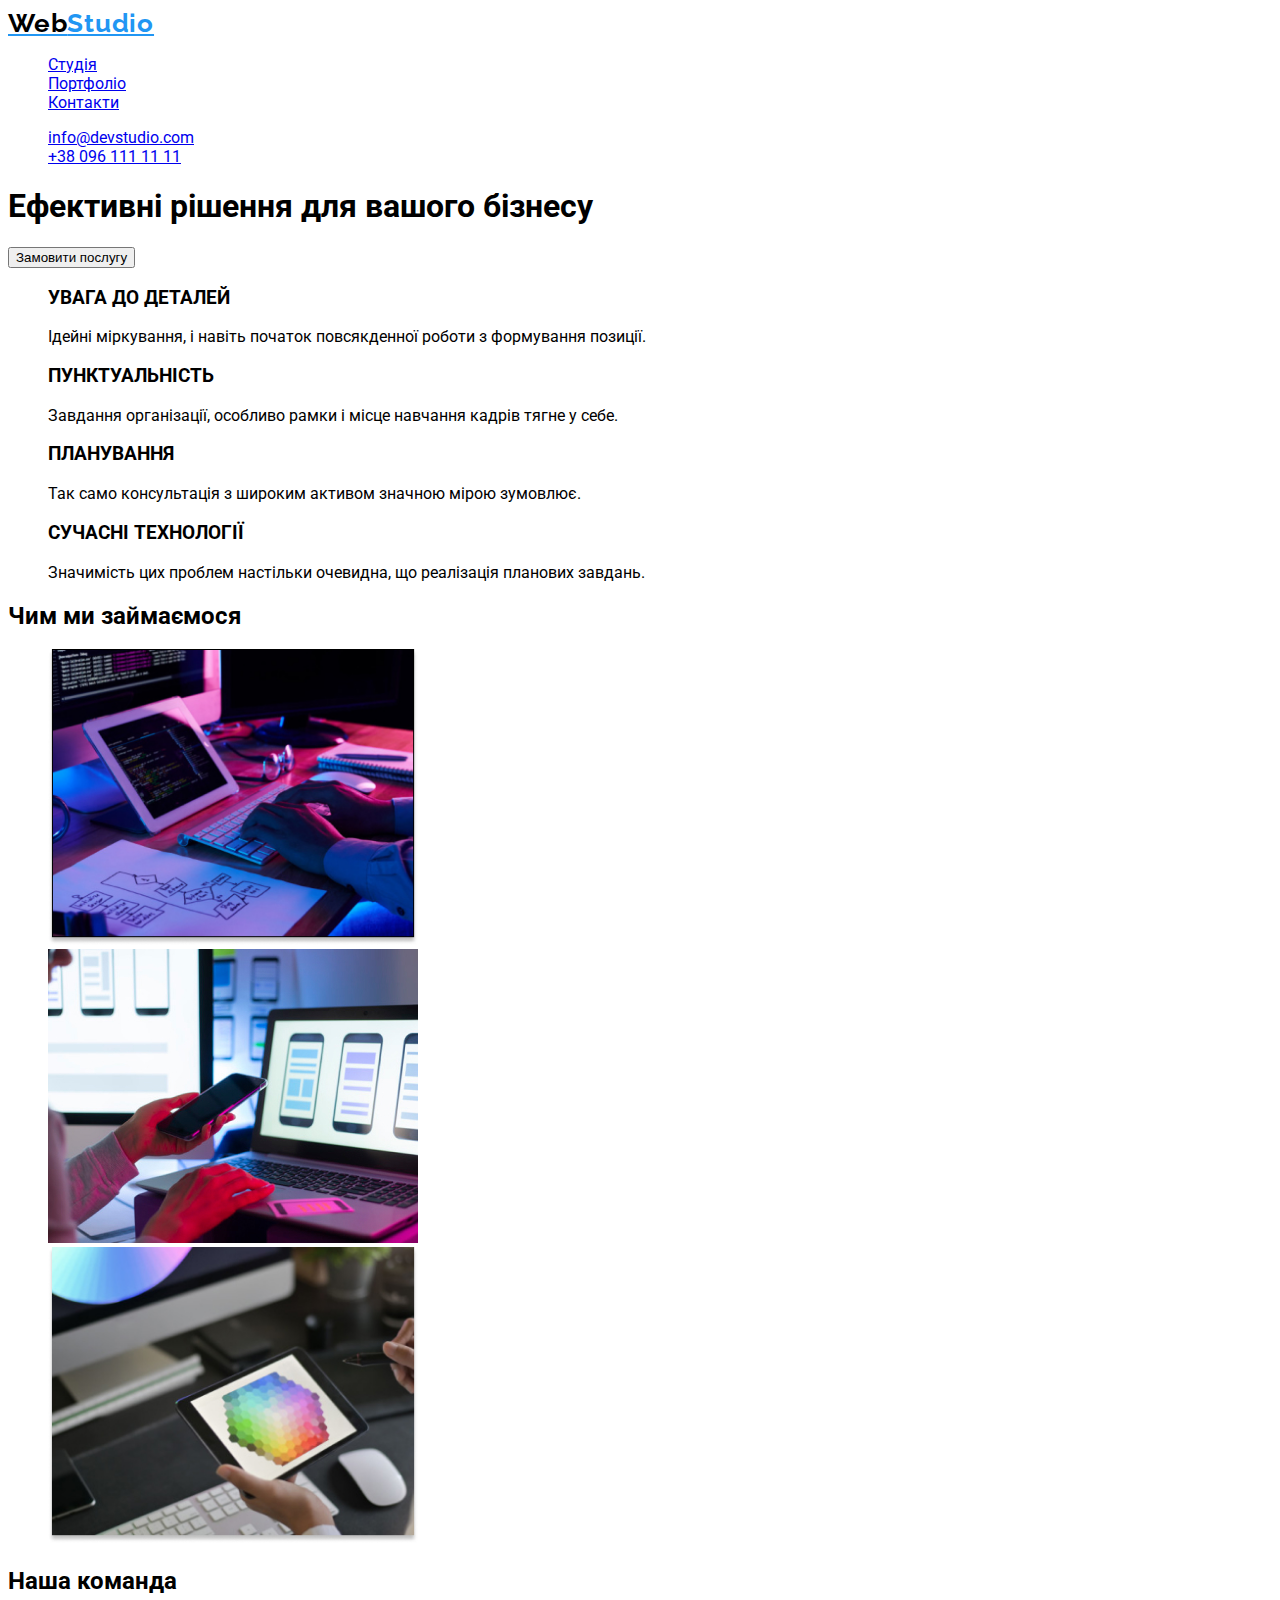
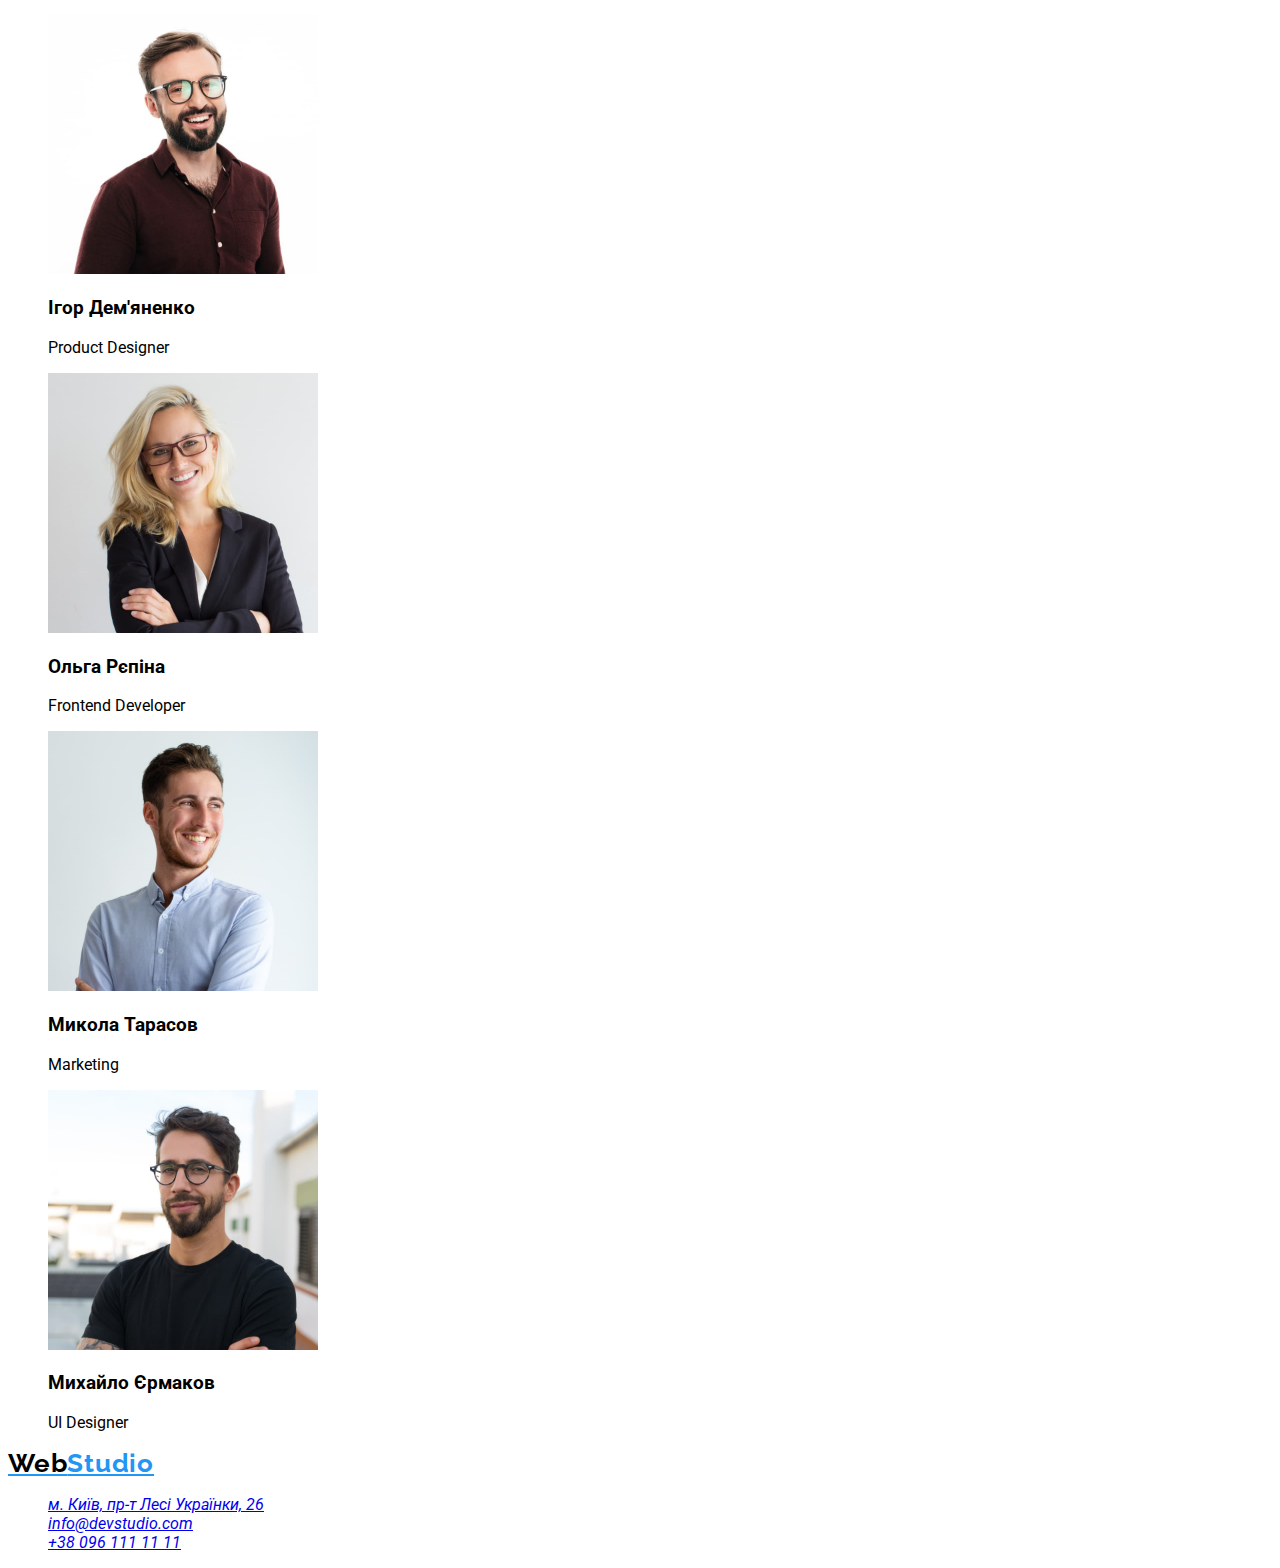
==== index.html @ 009ebc24 "oleg85rom/goit-markup-hw-02" ====
<!DOCTYPE html>
<html lang="en">
<head>
    <meta charset="UTF-8">
    <meta http-equiv="X-UA-Compatible" content="IE=edge">
    <meta name="viewport" content="width=device-width, initial-scale=1.0">
    <link rel="preconnect" href="https://fonts.googleapis.com">
    <link rel="preconnect" href="https://fonts.gstatic.com" crossorigin>
    <link href="https://fonts.googleapis.com/css2?family=Raleway:wght@700&family=Roboto:wght@400;500;700;900&display=swap"
     rel="stylesheet"> 
	 <link rel="stylesheet" href="./css/normalize.css">
    <link rel="stylesheet" href="./css/style.css">
    
    <title>WebStudio</title>
</head>
<body>
    <!-- Шапка сайта -->
    <header class="page-header"> 
         <nav>
            <a href="./index.html" class="logo" ><span class="logo-style">Web</span>Studio</a>
        <ul>
            <li><a href="./index.html" class="link"> Студія</a></li>
            <li><a href="./portfolio.html"class="link">Портфоліо</a></li>
            <li><a href="./" class="link"> Контакти</a></li>
        </ul>
    </nav>
    <ul >
      <li> <a href="mailto:info@devstudio.com">info@devstudio.com</a>
    </li> 
       <li> <a href="tel:+380961111111">+38 096 111 11 11</a>
    </li>
    </ul>
    </header>
    <!-- Герой -->
    <main>
        <section class="hero" >
            <h1 class="hero-title">Ефективні рішення для вашого бізнесу</h1>
            <button href="" type="button">Замовити послугу</button>
        </section>
        <!-- Переваги -->
        <section class="features">
            <h2 hidden>переваги</h2>
     <ul>
        <li>   
            <h3>УВАГА ДО ДЕТАЛЕЙ</h3>
            <p>Ідейні міркування, і навіть початок повсякденної роботи з формування позиції.</p>
            </li>
        <li> 
            <h3>ПУНКТУАЛЬНІСТЬ</h3>
          <p>Завдання організації, особливо рамки і місце навчання кадрів тягне у себе.</p>
            </li>
        <li> 
            <h3>ПЛАНУВАННЯ</h3>
            <p>Так само консультація з широким активом значною мірою зумовлює.</p>
             </li>
        <li>
         <h3>СУЧАСНІ ТЕХНОЛОГІЇ</h3>
        <p>Значимість цих проблем настільки очевидна, що реалізація планових завдань.</p>
            </li>
    </ul>
             </section>
    <section>
        <h2>Чим ми займаємося</h2>
<ul>
    <li>
        <img src="./images/box 1.jpg"
         alt="сфера_діяльності" 
         width="370" heigt="294">
    </li>
    <li>
        <img src="./images/box 2.jpg" 
        alt="сфера_діяльності"
        width="370"
         heigt="294">
    </li>
    <li>
        <img src="./images/box 3.jpg" 
        alt="сфера_діяльності"
        width="370" 
        heigt="294">
    </li>
</ul>
            </section>
    <section>
        <h2 >Наша команда</h2>
        <ul>
            <li>
                <img src="./images/img(4).jpg" 
                alt="команда"
                width="270" 
                heigt="260">
                <h3>Ігор Дем'яненко</h3>
                <p>Product Designer</p>
        </li>
            <li> 
                <img src="./images/img(1)(1).jpg" 
                alt="команда"
                width="270"
                heigt="260">
                <h3>Ольга Рєпіна</h3>
                <p>Frontend Developer</p>
        </li>
            <li>
                <img src="./images/img(2)(1).jpg"
                 alt="команда"
                 width="270"
                 heigt="260" >
                 <h3>Микола Тарасов</h3>
                 <p>Marketing</p>
        </li>
            <li>
                <img src="./images/img(3)(1).jpg"
                 alt="команда"
                 width="270" 
                 heigt="260">
                 <h3>Михайло Єрмаков</h3>
                 <p>UI Designer</p>
        </li>
        </ul>
    </section>
    </main>
    <footer class="page-footer">
        <a href="./index.html" class="logo primary link" aria-current="true"><span class="logo-style">Web</span>Studio</a>
        <address>
            <ul>
           <li>
                <a href="https://goo.gl/maps/aBXnQsRiagTf6Zbh8" 
                target="blank"
                rel="nooperer noreferrer nofolow " >
                м. Київ, пр-т Лесі Українки, 26</a>
                </li>
            <li>
                <a href="mailto:info@devstudio.com">info@devstudio.com</a>
              </li>
            <li>
                <a href="tel:+380961111111">+38 096 111 11 11</a>
             </li>
            </ul>
        </address>
    </footer>
</body>
</html>
---- css/style.css ----
/* General styles */
    body {
    font-family: 'Roboto', sans-serif;
   
    }
    ul{
    list-style: none;
    }
    .link {
    
    }
    .page{

    }
    .page-header{

    }
    /* Logo  */
    .logo{
        font-family: 'Raleway';
        font-style: normal;
        font-weight: 700;
        font-size: 26px;
        line-height: 31px;
        letter-spacing: 0.03em;
        color: #2196F3;
        }
        .logo-style{
            color: #000000;
    }
    .logo-futer{
 
    }
    /* Website nav */
    .nav {
        position: absolute;
        width: 281px;
        height: 16px;
        left: 453px;
        top: 32px;
    }
    .nav .link:hover,
    .nav .link:focus {
      
    }
    .contacts-nav .link{    
    color: 
    /* hero section */
    .hero{

    }
    .hero-title {
    
    }
    /* Button */
    .button {
    font-size: 16px;
    text-decoration: none;
    }
    .button.primary {
   
    }
    .button.secondary {
   
    }
    .button.secondary:hover,
    .button.secondary:focus {
    
    }
    /* Uppercase titles */
    .uptitle {
    font-size: inherit;
    font-weight: 700;
    text-transform: uppercase;
    }
    /* features */
    .uptitle.features-title {
     
    }
    .features-text {
    line-height: 1.71;
    
    }
    /* General section title*/
    .section-title {
    font-weight: 700;
    font-size: 36px;
    line-height: 1.17;
    text-align: center;
   
    }
    /* Work section */
    .uptitle.work-title {
    
    }
    /* Team section */
    .team {
    font-size: 16px;
    line-height: 1.19;
    }
    .team .team-members-name {
    font-size: inherit;
    font-weight: 500;
    
    }
    .team .team-members-position {
    
    }
    /* Clients section */
   
    
    /* address */
    .address .link{
    font-style: normal;
    line-height: 1.71;
   
    }
    .address .link.address-location {
    
    }
    /* Subscription */
    .uptitle.signup-title {
    
    }
    .site-devs {
    
   
    }
    /* Portfolio page */
    .site-nav .link.current {
       
    }
    .portfolio-sample {
        font-family: 'Roboto';
        font-style: normal;
        font-weight: 700;
        font-size: 18px;
        line-height: 36px;
        letter-spacing: 0.06em;
        color: #212121;
    }
    .portfolio-info {
        font-family: 'Roboto';
        font-style: normal;
        font-weight: 400;
        font-size: 16px;
        line-height: 30px;
        letter-spacing: 0.03em;
        color: #757575;;
    }
     /* Footer */
     .page-footer {
        background: #2F303A
    }
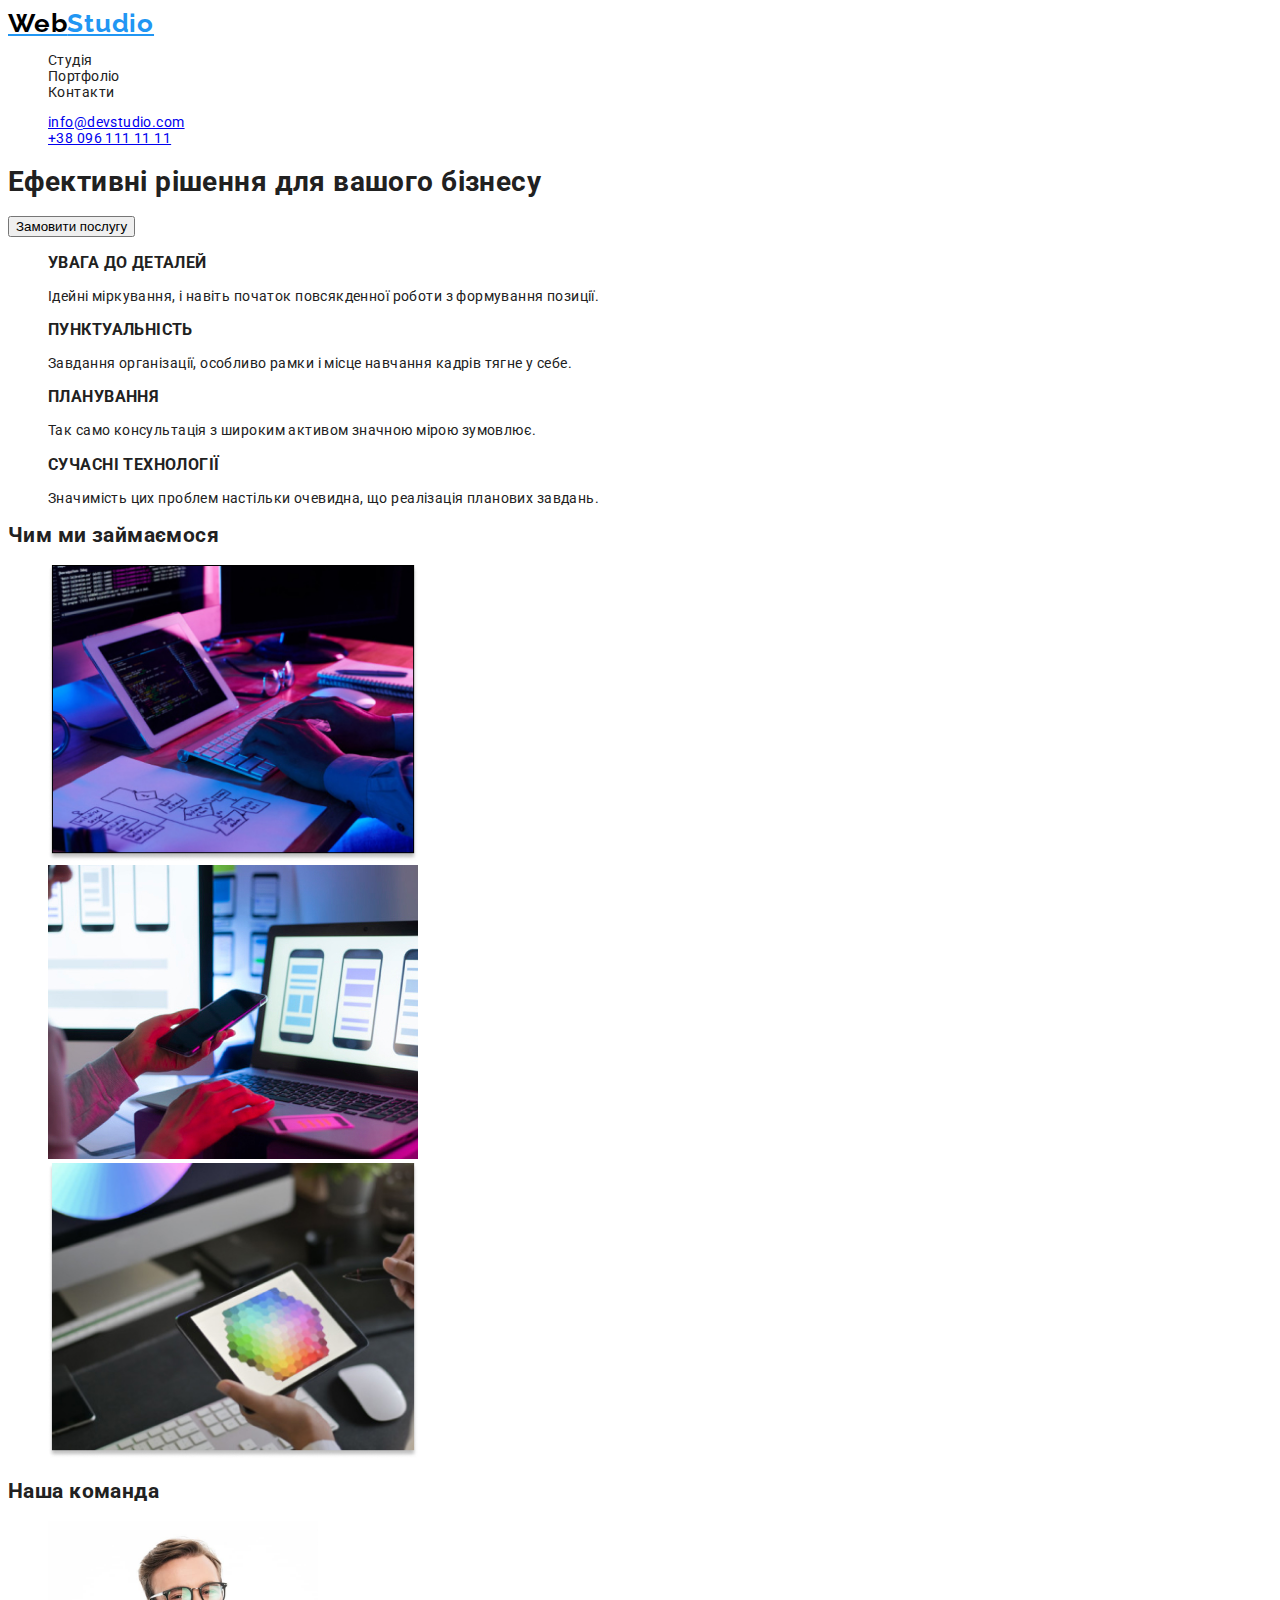
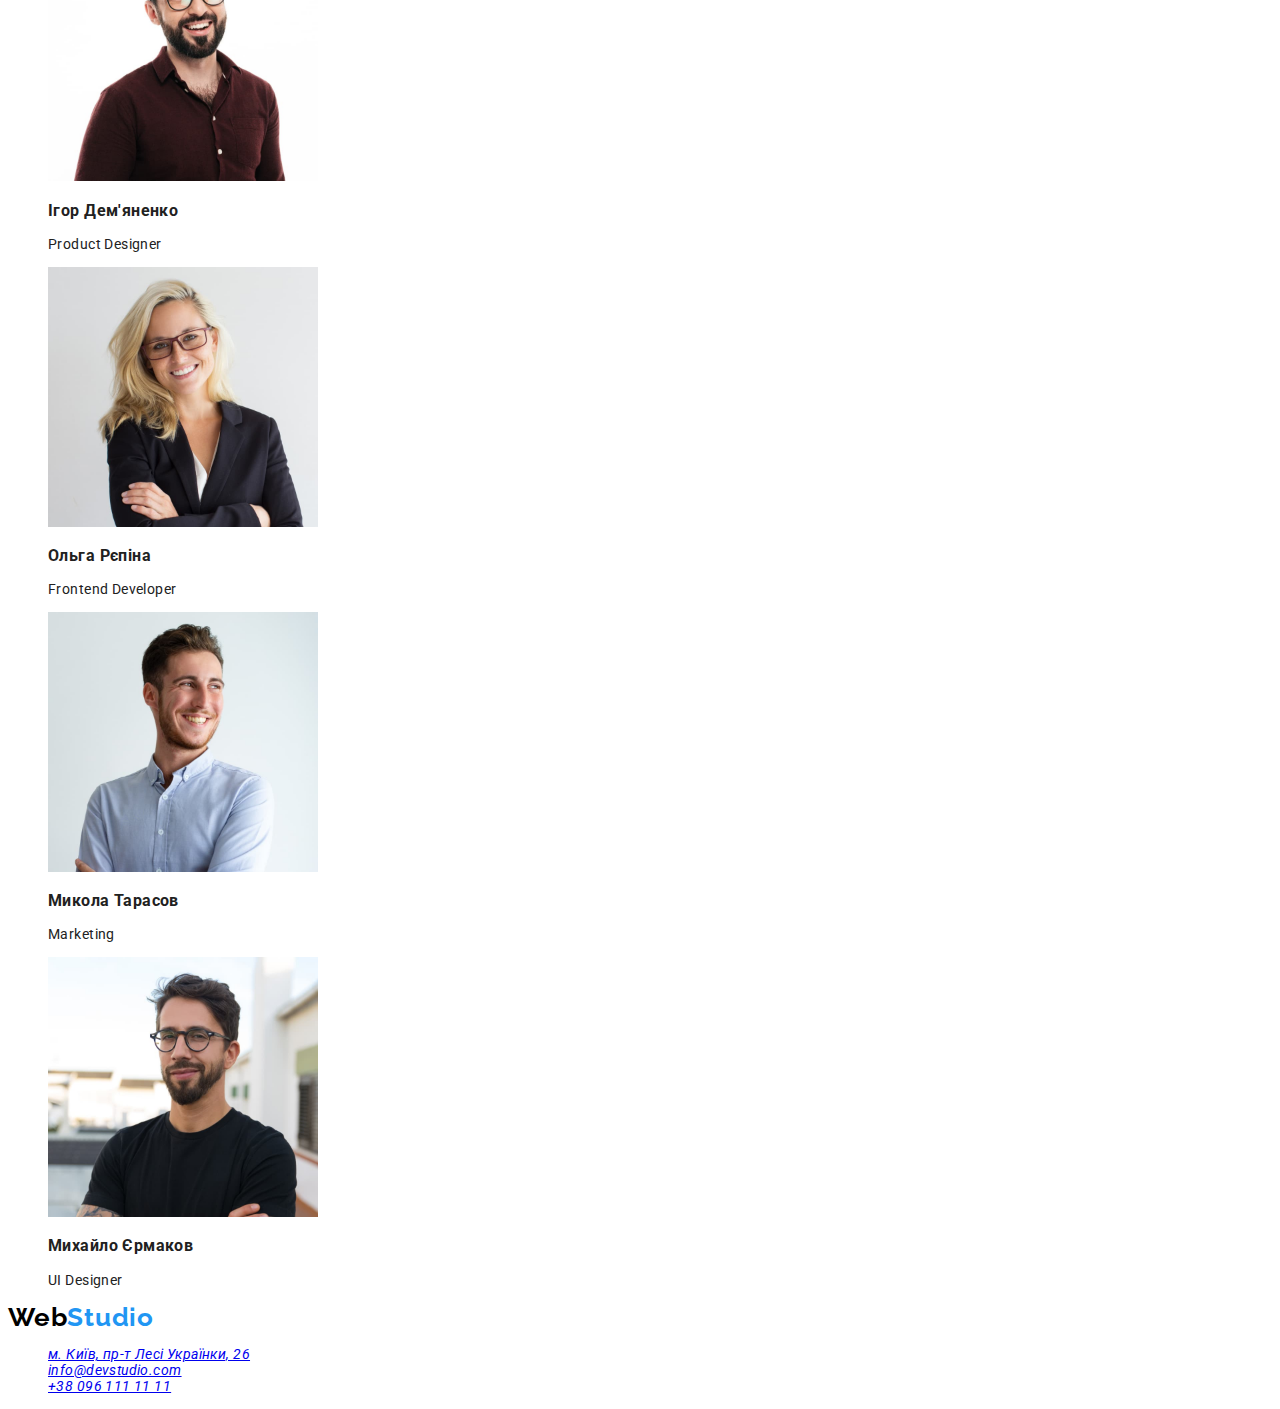
==== commit b97fd1e5: "портфолио" ====
--- a/index.html
+++ b/index.html
@@ -23,13 +23,13 @@
             <li><a href="./portfolio.html"class="link">Портфоліо</a></li>
             <li><a href="./" class="link"> Контакти</a></li>
         </ul>
-    </nav>
-    <ul >
-      <li> <a href="mailto:info@devstudio.com">info@devstudio.com</a>
-    </li> 
-       <li> <a href="tel:+380961111111">+38 096 111 11 11</a>
-    </li>
-    </ul>
+         </nav>
+        <ul >
+            <li> <a href="mailto:info@devstudio.com">info@devstudio.com</a>
+            </li> 
+            <li> <a href="tel:+380961111111">+38 096 111 11 11</a>
+            </li>
+        </ul>
     </header>
     <!-- Герой -->
     <main>
@@ -47,21 +47,21 @@
             </li>
         <li> 
             <h3>ПУНКТУАЛЬНІСТЬ</h3>
-          <p>Завдання організації, особливо рамки і місце навчання кадрів тягне у себе.</p>
+            <p>Завдання організації, особливо рамки і місце навчання кадрів тягне у себе.</p>
             </li>
         <li> 
             <h3>ПЛАНУВАННЯ</h3>
             <p>Так само консультація з широким активом значною мірою зумовлює.</p>
              </li>
         <li>
-         <h3>СУЧАСНІ ТЕХНОЛОГІЇ</h3>
-        <p>Значимість цих проблем настільки очевидна, що реалізація планових завдань.</p>
+            <h3>СУЧАСНІ ТЕХНОЛОГІЇ</h3>
+            <p>Значимість цих проблем настільки очевидна, що реалізація планових завдань.</p>
             </li>
-    </ul>
-             </section>
-    <section>
+        </ul>
+        </section>
+     <section>
         <h2>Чим ми займаємося</h2>
-<ul>
+        <ul>
     <li>
         <img src="./images/box 1.jpg"
          alt="сфера_діяльності" 
@@ -79,7 +79,7 @@
         width="370" 
         heigt="294">
     </li>
-</ul>
+        </ul>
             </section>
     <section>
         <h2 >Наша команда</h2>
--- a/css/style.css
+++ b/css/style.css
@@ -1,21 +1,35 @@
-
-    /* General styles */
+:root {
+    --primary-text-color: #212121;
+    --secondary-text-color: #757575;
+    --accent-color: #2196F3;
+    --primary-white-color: #ffffff;
+    --footer-text-color: rgba(255, 255, 255, 0.6);
+    --site-devs-text-color: rgba(255, 255, 255, 0.4);
+    --secondary-bg-color: #F5F4FA;
+    --work-title-bg: rgba(47, 48, 58, 0.8);
+    --footer-bg-color: #2F303A;
+    --clients-logos-bg: #AFB1B8;
+    --ftr-social-logos-bg: rgba(255, 255, 255, 0.1);
+    }
+  
+  /* General styles */
     body {
     font-family: 'Roboto', sans-serif;
-   
+    font-weight: 400;
+    font-size: 14px;
+    letter-spacing: 0.03em;
+    line-height: 1.14;
+    color: var(--primary-text-color);
+    background-color: var(--primary-white-color);
     }
     ul{
     list-style: none;
     }
     .link {
+        text-decoration: none;
+        color: var(--primary-text-color);
+    }
     
-    }
-    .page{
-
-    }
-    .page-header{
-
-    }
     /* Logo  */
     .logo{
         font-family: 'Raleway';
@@ -28,11 +42,8 @@
         }
         .logo-style{
             color: #000000;
-    }
-    .logo-futer{
- 
-    }
-    /* Website nav */
+        }
+     /* Website nav */
     .nav {
         position: absolute;
         width: 281px;
@@ -42,114 +53,7 @@
     }
     .nav .link:hover,
     .nav .link:focus {
-      
+        color: var(--accent-color);
     }
-    .contacts-nav .link{    
-    color: 
-    /* hero section */
-    .hero{
+     
 
-    }
-    .hero-title {
-    
-    }
-    /* Button */
-    .button {
-    font-size: 16px;
-    text-decoration: none;
-    }
-    .button.primary {
-   
-    }
-    .button.secondary {
-   
-    }
-    .button.secondary:hover,
-    .button.secondary:focus {
-    
-    }
-    /* Uppercase titles */
-    .uptitle {
-    font-size: inherit;
-    font-weight: 700;
-    text-transform: uppercase;
-    }
-    /* features */
-    .uptitle.features-title {
-     
-    }
-    .features-text {
-    line-height: 1.71;
-    
-    }
-    /* General section title*/
-    .section-title {
-    font-weight: 700;
-    font-size: 36px;
-    line-height: 1.17;
-    text-align: center;
-   
-    }
-    /* Work section */
-    .uptitle.work-title {
-    
-    }
-    /* Team section */
-    .team {
-    font-size: 16px;
-    line-height: 1.19;
-    }
-    .team .team-members-name {
-    font-size: inherit;
-    font-weight: 500;
-    
-    }
-    .team .team-members-position {
-    
-    }
-    /* Clients section */
-   
-    
-    /* address */
-    .address .link{
-    font-style: normal;
-    line-height: 1.71;
-   
-    }
-    .address .link.address-location {
-    
-    }
-    /* Subscription */
-    .uptitle.signup-title {
-    
-    }
-    .site-devs {
-    
-   
-    }
-    /* Portfolio page */
-    .site-nav .link.current {
-       
-    }
-    .portfolio-sample {
-        font-family: 'Roboto';
-        font-style: normal;
-        font-weight: 700;
-        font-size: 18px;
-        line-height: 36px;
-        letter-spacing: 0.06em;
-        color: #212121;
-    }
-    .portfolio-info {
-        font-family: 'Roboto';
-        font-style: normal;
-        font-weight: 400;
-        font-size: 16px;
-        line-height: 30px;
-        letter-spacing: 0.03em;
-        color: #757575;;
-    }
-     /* Footer */
-     .page-footer {
-        background: #2F303A
-    }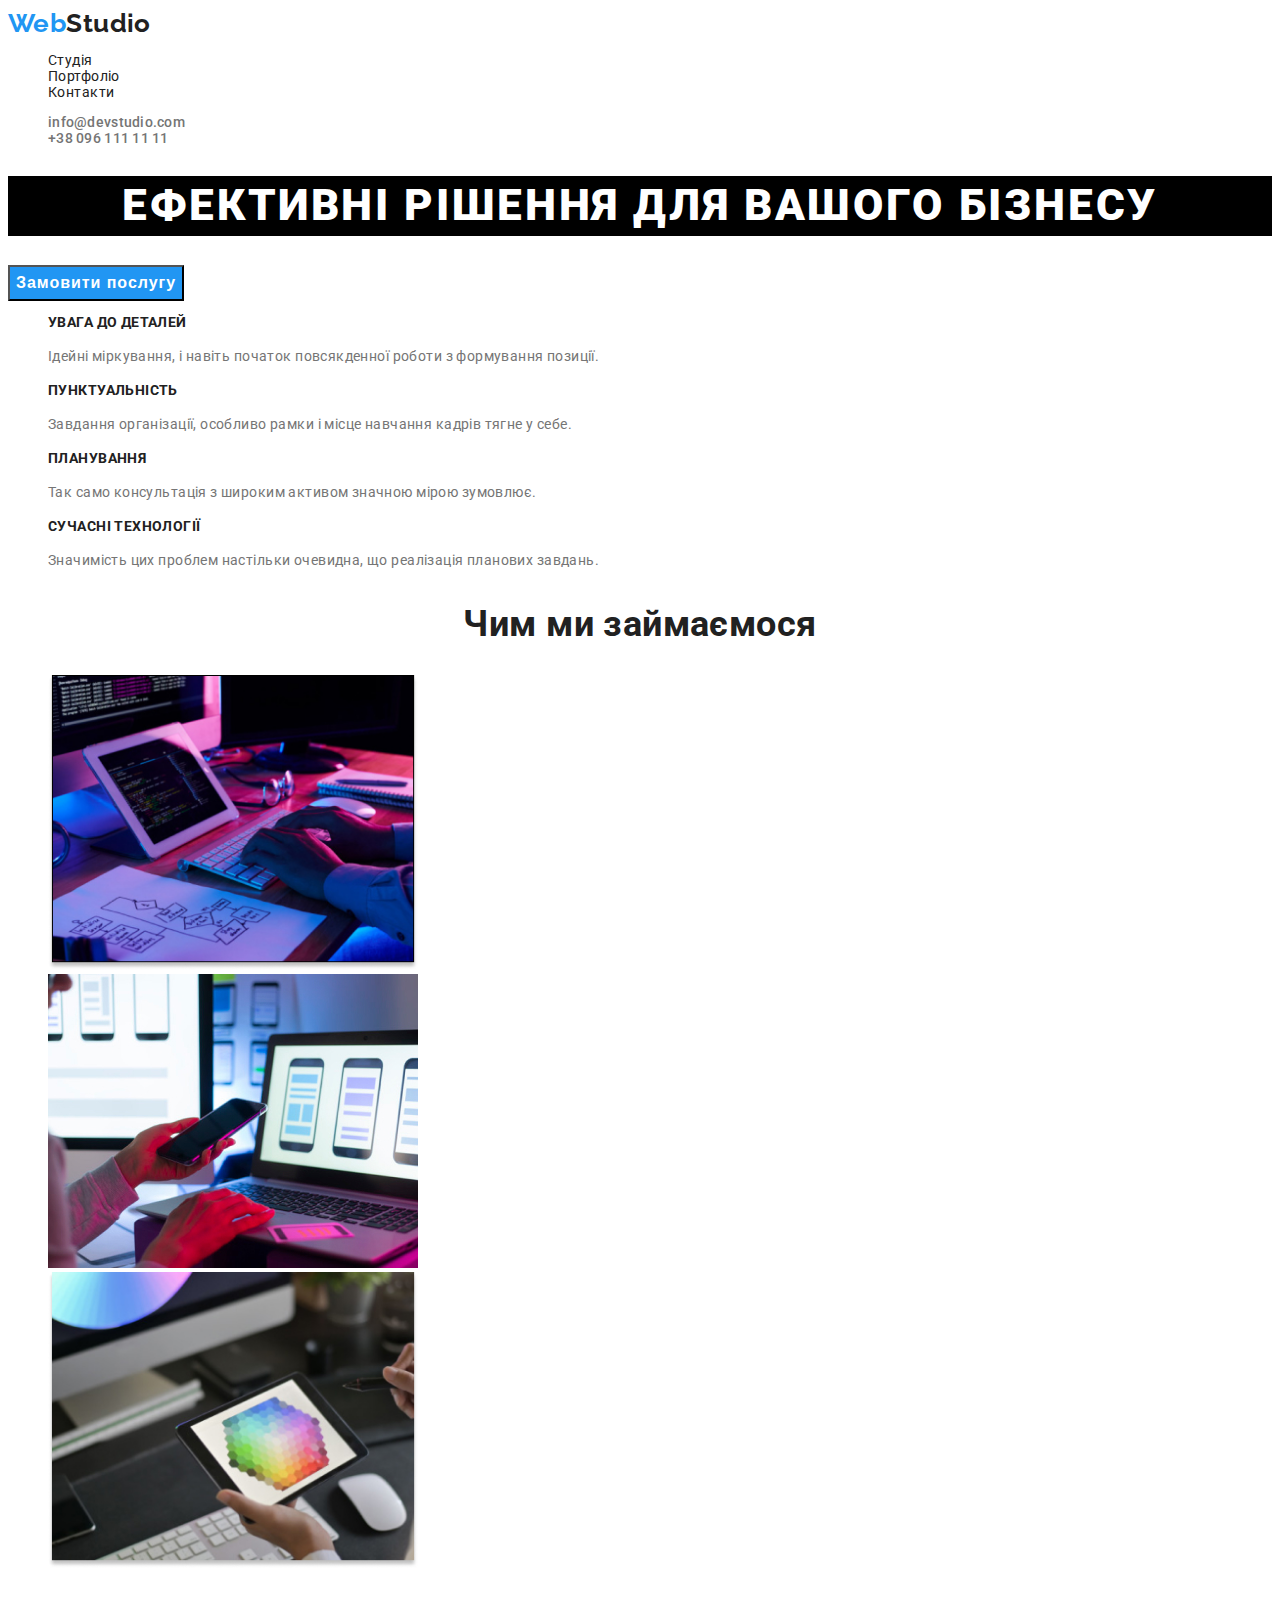
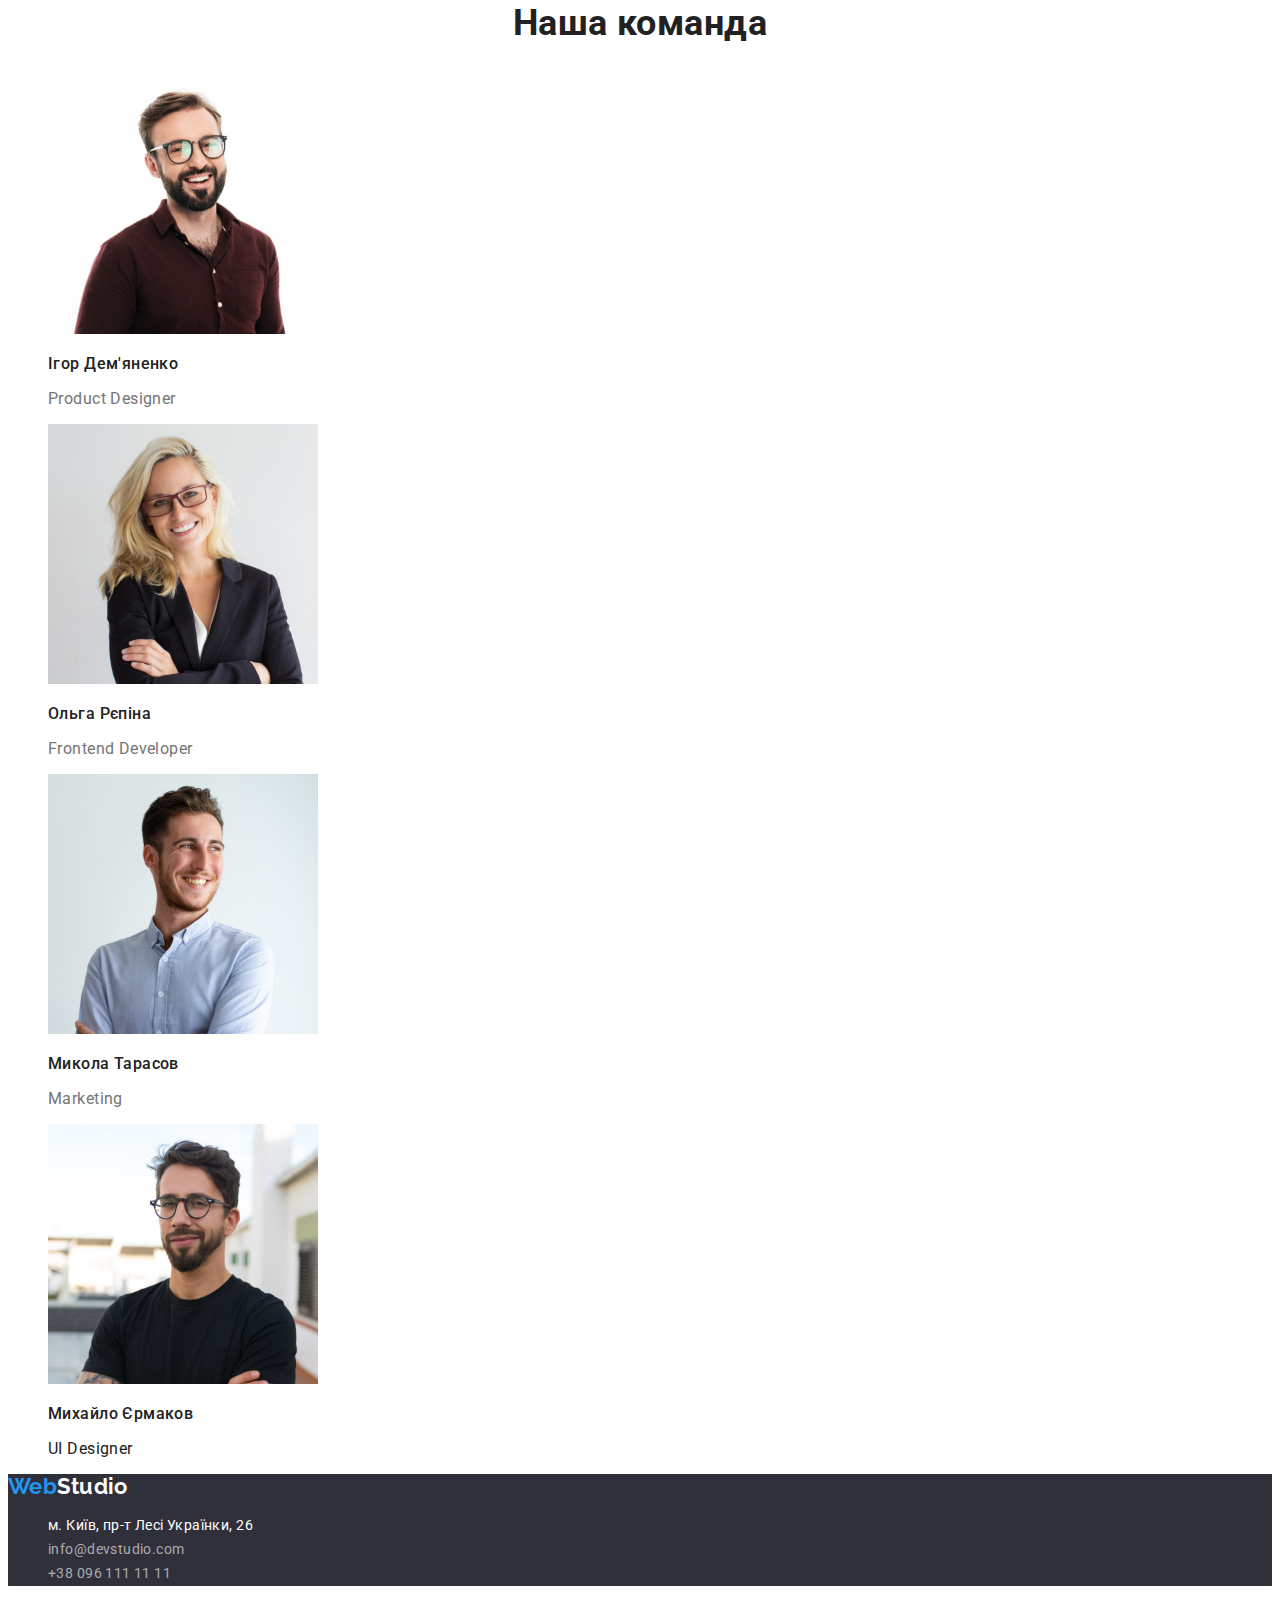
==== commit 71cb134f: "правки 2" ====
--- a/index.html
+++ b/index.html
@@ -17,17 +17,17 @@
     <!-- Шапка сайта -->
     <header class="page-header"> 
          <nav>
-            <a href="./index.html" class="logo" ><span class="logo-style">Web</span>Studio</a>
+            <a href="./index.html" class="logo primary link" ><span class="logo-style">Web</span>Studio</a>
         <ul>
-            <li><a href="./index.html" class="link"> Студія</a></li>
-            <li><a href="./portfolio.html"class="link">Портфоліо</a></li>
-            <li><a href="./" class="link"> Контакти</a></li>
+            <li><a href="./index.html" class="nav-link link"> Студія</a></li>
+            <li><a href="./portfolio.html"class="nav-link link">Портфоліо</a></li>
+            <li><a href="./" class="nav-link link"> Контакти</a></li>
         </ul>
          </nav>
-        <ul >
-            <li> <a href="mailto:info@devstudio.com">info@devstudio.com</a>
+        <ul class="nav contacts-nav" >
+            <li> <a href="mailto:info@devstudio.com"class="nav-link link">info@devstudio.com</a>
             </li> 
-            <li> <a href="tel:+380961111111">+38 096 111 11 11</a>
+            <li> <a href="tel:+380961111111"class="nav-link link">+38 096 111 11 11</a>
             </li>
         </ul>
     </header>
@@ -35,105 +35,108 @@
     <main>
         <section class="hero" >
             <h1 class="hero-title">Ефективні рішення для вашого бізнесу</h1>
-            <button href="" type="button">Замовити послугу</button>
+            <button href="" class="button primary" type="button">Замовити послугу</button>
         </section>
         <!-- Переваги -->
         <section class="features">
+            <!-- <h2>Наш подход</h2> -->
             <h2 hidden>переваги</h2>
      <ul>
         <li>   
-            <h3>УВАГА ДО ДЕТАЛЕЙ</h3>
-            <p>Ідейні міркування, і навіть початок повсякденної роботи з формування позиції.</p>
+            <h3 class="uptitle features-title">УВАГА ДО ДЕТАЛЕЙ</h3>
+            <p class="features-text">Ідейні міркування, і навіть початок повсякденної роботи з формування позиції.</p>
             </li>
         <li> 
-            <h3>ПУНКТУАЛЬНІСТЬ</h3>
-            <p>Завдання організації, особливо рамки і місце навчання кадрів тягне у себе.</p>
+            <h3 class="uptitle features-title" >ПУНКТУАЛЬНІСТЬ</h3>
+            <p class="features-text">Завдання організації, особливо рамки і місце навчання кадрів тягне у себе.</p>
             </li>
         <li> 
-            <h3>ПЛАНУВАННЯ</h3>
-            <p>Так само консультація з широким активом значною мірою зумовлює.</p>
+            <h3 class="uptitle features-title">ПЛАНУВАННЯ</h3>
+            <p  class="features-text">Так само консультація з широким активом значною мірою зумовлює.</p>
              </li>
         <li>
-            <h3>СУЧАСНІ ТЕХНОЛОГІЇ</h3>
-            <p>Значимість цих проблем настільки очевидна, що реалізація планових завдань.</p>
+            <h3 class="uptitle features-title">СУЧАСНІ ТЕХНОЛОГІЇ</h3>
+            <p  class="features-text">Значимість цих проблем настільки очевидна, що реалізація планових завдань.</p>
             </li>
         </ul>
         </section>
-     <section>
-        <h2>Чим ми займаємося</h2>
-        <ul>
-    <li>
-        <img src="./images/box 1.jpg"
-         alt="сфера_діяльності" 
-         width="370" heigt="294">
-    </li>
-    <li>
-        <img src="./images/box 2.jpg" 
-        alt="сфера_діяльності"
-        width="370"
-         heigt="294">
-    </li>
-    <li>
-        <img src="./images/box 3.jpg" 
-        alt="сфера_діяльності"
-        width="370" 
-        heigt="294">
-    </li>
-        </ul>
-            </section>
-    <section>
-        <h2 >Наша команда</h2>
-        <ul>
+        <!-- Види послуг -->
+         <section  class="work">
+         <h2 class="section-title">Чим ми займаємося</h2>
+        <ul class="work-list" >
+             <li>
+                <img src="./images/box 1.jpg"
+                 alt="сфера_діяльності" 
+                 width="370" heigt="294">
+            </li>
+             <li>
+                <img src="./images/box 2.jpg" 
+                alt="сфера_діяльності"
+                width="370"
+                heigt="294">
+            </li>
             <li>
+                <img src="./images/box 3.jpg" 
+                alt="сфера_діяльності"
+                width="370" 
+                heigt="294">
+            </li>
+            </ul>
+         </section>
+        <!--  команда веб студії -->
+         <section class="team">
+        <h2 class="section-title" >Наша команда</h2>
+            <ul class="team">
+                <li>
                 <img src="./images/img(4).jpg" 
                 alt="команда"
                 width="270" 
                 heigt="260">
-                <h3>Ігор Дем'яненко</h3>
-                <p>Product Designer</p>
-        </li>
+                <h3 class="team-members-name">Ігор Дем'яненко</h3>
+                <p class="team-members-position">Product Designer</p>
+            </li>
             <li> 
                 <img src="./images/img(1)(1).jpg" 
                 alt="команда"
                 width="270"
                 heigt="260">
-                <h3>Ольга Рєпіна</h3>
-                <p>Frontend Developer</p>
-        </li>
+                <h3 class="team-members-name">Ольга Рєпіна</h3>
+                <p class="team-members-position">Frontend Developer</p>
+             </li>
             <li>
                 <img src="./images/img(2)(1).jpg"
                  alt="команда"
                  width="270"
                  heigt="260" >
-                 <h3>Микола Тарасов</h3>
-                 <p>Marketing</p>
-        </li>
+                 <h3 class="team-members-name">Микола Тарасов</h3>
+                 <p class="team-members-position">Marketing</p>
+            </li>
             <li>
                 <img src="./images/img(3)(1).jpg"
                  alt="команда"
                  width="270" 
                  heigt="260">
-                 <h3>Михайло Єрмаков</h3>
-                 <p>UI Designer</p>
-        </li>
+                 <h3 class="team-members-name">Михайло Єрмаков</h3>
+                 <p lass="team-members-position">UI Designer</p>
+             </li>
         </ul>
     </section>
     </main>
     <footer class="page-footer">
-        <a href="./index.html" class="logo primary link" aria-current="true"><span class="logo-style">Web</span>Studio</a>
-        <address>
+        <a href="./index.html" class="logo secondary link" aria-current="true"><span class="logo-style">Web</span>Studio</a>
+        <address class="address">
             <ul>
            <li>
                 <a href="https://goo.gl/maps/aBXnQsRiagTf6Zbh8" 
-                target="blank"
+                target="blank"class="address-location link"
                 rel="nooperer noreferrer nofolow " >
                 м. Київ, пр-т Лесі Українки, 26</a>
                 </li>
             <li>
-                <a href="mailto:info@devstudio.com">info@devstudio.com</a>
+                <a href="mailto:info@devstudio.com"class="link">info@devstudio.com</a>
               </li>
             <li>
-                <a href="tel:+380961111111">+38 096 111 11 11</a>
+                <a href="tel:+380961111111"class="link">+38 096 111 11 11</a>
              </li>
             </ul>
         </address>
--- a/css/style.css
+++ b/css/style.css
@@ -1,59 +1,180 @@
-:root {
-    --primary-text-color: #212121;
-    --secondary-text-color: #757575;
-    --accent-color: #2196F3;
-    --primary-white-color: #ffffff;
-    --footer-text-color: rgba(255, 255, 255, 0.6);
-    --site-devs-text-color: rgba(255, 255, 255, 0.4);
-    --secondary-bg-color: #F5F4FA;
-    --work-title-bg: rgba(47, 48, 58, 0.8);
-    --footer-bg-color: #2F303A;
-    --clients-logos-bg: #AFB1B8;
-    --ftr-social-logos-bg: rgba(255, 255, 255, 0.1);
-    }
-  
-  /* General styles */
-    body {
-    font-family: 'Roboto', sans-serif;
-    font-weight: 400;
-    font-size: 14px;
-    letter-spacing: 0.03em;
-    line-height: 1.14;
-    color: var(--primary-text-color);
-    background-color: var(--primary-white-color);
-    }
-    ul{
-    list-style: none;
-    }
-    .link {
+
+     
+    :root {
+        --primary-text-color: #212121;
+        --secondary-text-color: #757575;
+        --accent-color: #2196F3;
+        --primary-white-color: #ffffff;
+        --footer-text-color: rgba(255, 255, 255, 0.6);
+        --site-devs-text-color: rgba(255, 255, 255, 0.4);
+        --secondary-bg-color: #F5F4FA;
+        --work-title-bg: rgba(47, 48, 58, 0.8);
+        --footer-bg-color: #2F303A;
+        --clients-logos-bg: #AFB1B8;
+        --ftr-social-logos-bg: rgba(255, 255, 255, 0.1);
+        }
+        /* General styles */
+        body {
+        font-family: 'Roboto', sans-serif;
+        font-weight: 400;
+        font-size: 14px;
+        letter-spacing: 0.03em;
+        line-height: 1.14;
+        color: var(--primary-text-color);
+        background-color: var(--primary-white-color);
+        }
+        ul{
+        list-style: none;
+        }
+        .link {
         text-decoration: none;
         color: var(--primary-text-color);
-    }
-    
-    /* Logo  */
-    .logo{
-        font-family: 'Raleway';
+        }
+        /* Logo  */
+        .logo {
+        font-family: 'Raleway', sans-serif;
+        font-weight: 700;
+        }
+        .logo.primary{
+        font-size: 26px;
+        line-height: 1.19;
+        }
+        .logo.secondary {
+        font-size: 22px;
+        line-height: 1.18;
+        color: var(--primary-white-color);
+        }
+        .logo .logo-style {
+        color: var(--accent-color);
+        }
+        /* Website nav */
+        .nav {
+        font-weight: 500;
+        letter-spacing: 0.02em;
+        }
+        .nav-link:hover,
+        .nav-link:focus {
+            color: var(--accent-color);
+        }
+        .contacts-nav .link{    
+        color: var(--secondary-text-color);
+        }
+        /* hero section */
+        .hero-title {
+        font-weight: 900;
+        font-size: 44px;
+        line-height: 1.36;
+        text-align: center;
+        letter-spacing: 0.06em;
+        text-transform: uppercase;
+        color: var(--primary-white-color);
+        background-color: black;
+        }
+        /* Button */
+        .button {
+        font-size: 16px;
+        text-decoration: none;
+        }
+        .button.primary {
+        font-weight: 700;
+        line-height: 1.87;
+        letter-spacing: 0.06em;
+        color: var(--primary-white-color);
+        background-color: var(--accent-color);
+        }
+        .button.secondary {
+        font-weight: 500;
+        line-height: 1.62;
+        letter-spacing: 0.03em;
+        color: var(--primary-text-color);
+        background-color: var(--secondary-bg-color);
+        }
+        .button.secondary:hover,
+        .button.secondary:focus {
+        color: var(--primary-white-color);
+        background-color: var(--accent-color);
+        }
+        /* Uppercase titles */
+        .uptitle {
+        font-size: inherit;
+        font-weight: 700;
+        text-transform: uppercase;
+        }
+        /* features */
+        .uptitle.features-title {
+        color: var(--primary-text-color);
+        }
+        .features-text {
+        line-height: 1.71;
+        color: var(--secondary-text-color);
+        }
+        /* General section title*/
+        .section-title {
+        font-weight: 700;
+        font-size: 36px;
+        line-height: 1.17;
+        text-align: center;
+        color: var(--primary-text-color);
+        }
+        /* Work section */
+      
+        
+        /* Team section */
+        .team {
+        font-size: 16px;
+        line-height: 1.19;
+        }
+        .team .team-members-name {
+        font-size: inherit;
+        font-weight: 500;
+        color: var(--primary-text-color);
+        }
+        .team .team-members-position {
+        color: var(--secondary-text-color);
+        }
+      
+        /* Footer */
+        .page-footer {
+        background: var(--footer-bg-color);
+        }
+        /* address */
+        .address .link{
         font-style: normal;
+        line-height: 1.71;
+        color: var(--footer-text-color);
+        }
+        .address .link.address-location {
+        color: var(--primary-white-color);
+        }
+        /* Subscription */
+        .uptitle.signup-title {
+        color: var(--primary-white-color);
+        }
+        .site-devs {
+        font-size: 12px;
+        line-height: 2;
+        color: var(--site-devs-text-color);
+        }
+        /* Portfolio page */
+        .site-nav .link.current {
+            color: var(--accent-color);
+        }
+        .portfolio-sample {
         font-weight: 700;
-        font-size: 26px;
-        line-height: 31px;
-        letter-spacing: 0.03em;
-        color: #2196F3;
+        font-size: 18px;
+        line-height: 2;
+        letter-spacing: 0.06em;
+        color: var(--primary-text-color);
         }
-        .logo-style{
-            color: #000000;
+        .portfolio-info {
+        font-size: 16px;
+        line-height: 1.87;
+        color: var(--secondary-text-color);
         }
-     /* Website nav */
-    .nav {
-        position: absolute;
-        width: 281px;
-        height: 16px;
-        left: 453px;
-        top: 32px;
-    }
-    .nav .link:hover,
-    .nav .link:focus {
-        color: var(--accent-color);
-    }
-     
-
+        .portfolio-description {
+        font-size: 18px;
+        line-height: 1.56;
+        
+        color: var(--primary-white-color);
+        background-color: var(--accent-color);
+        } 
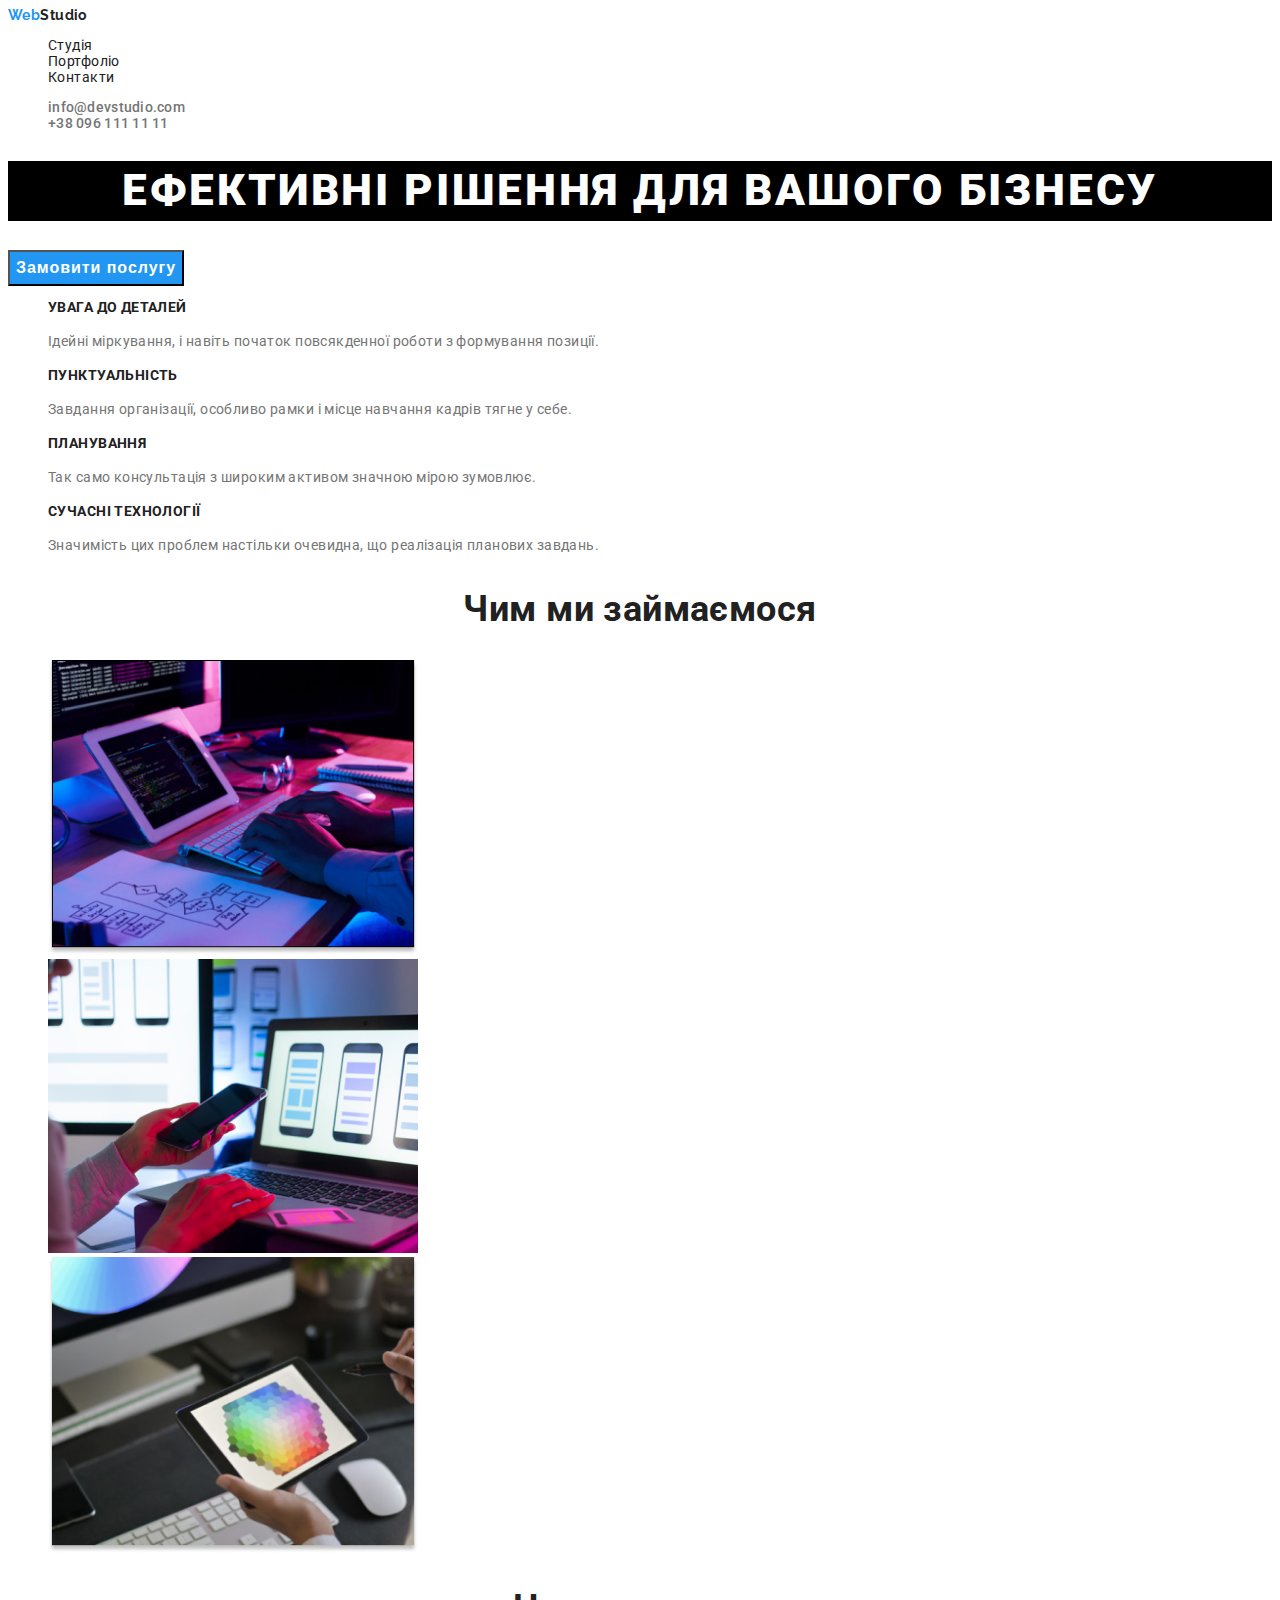
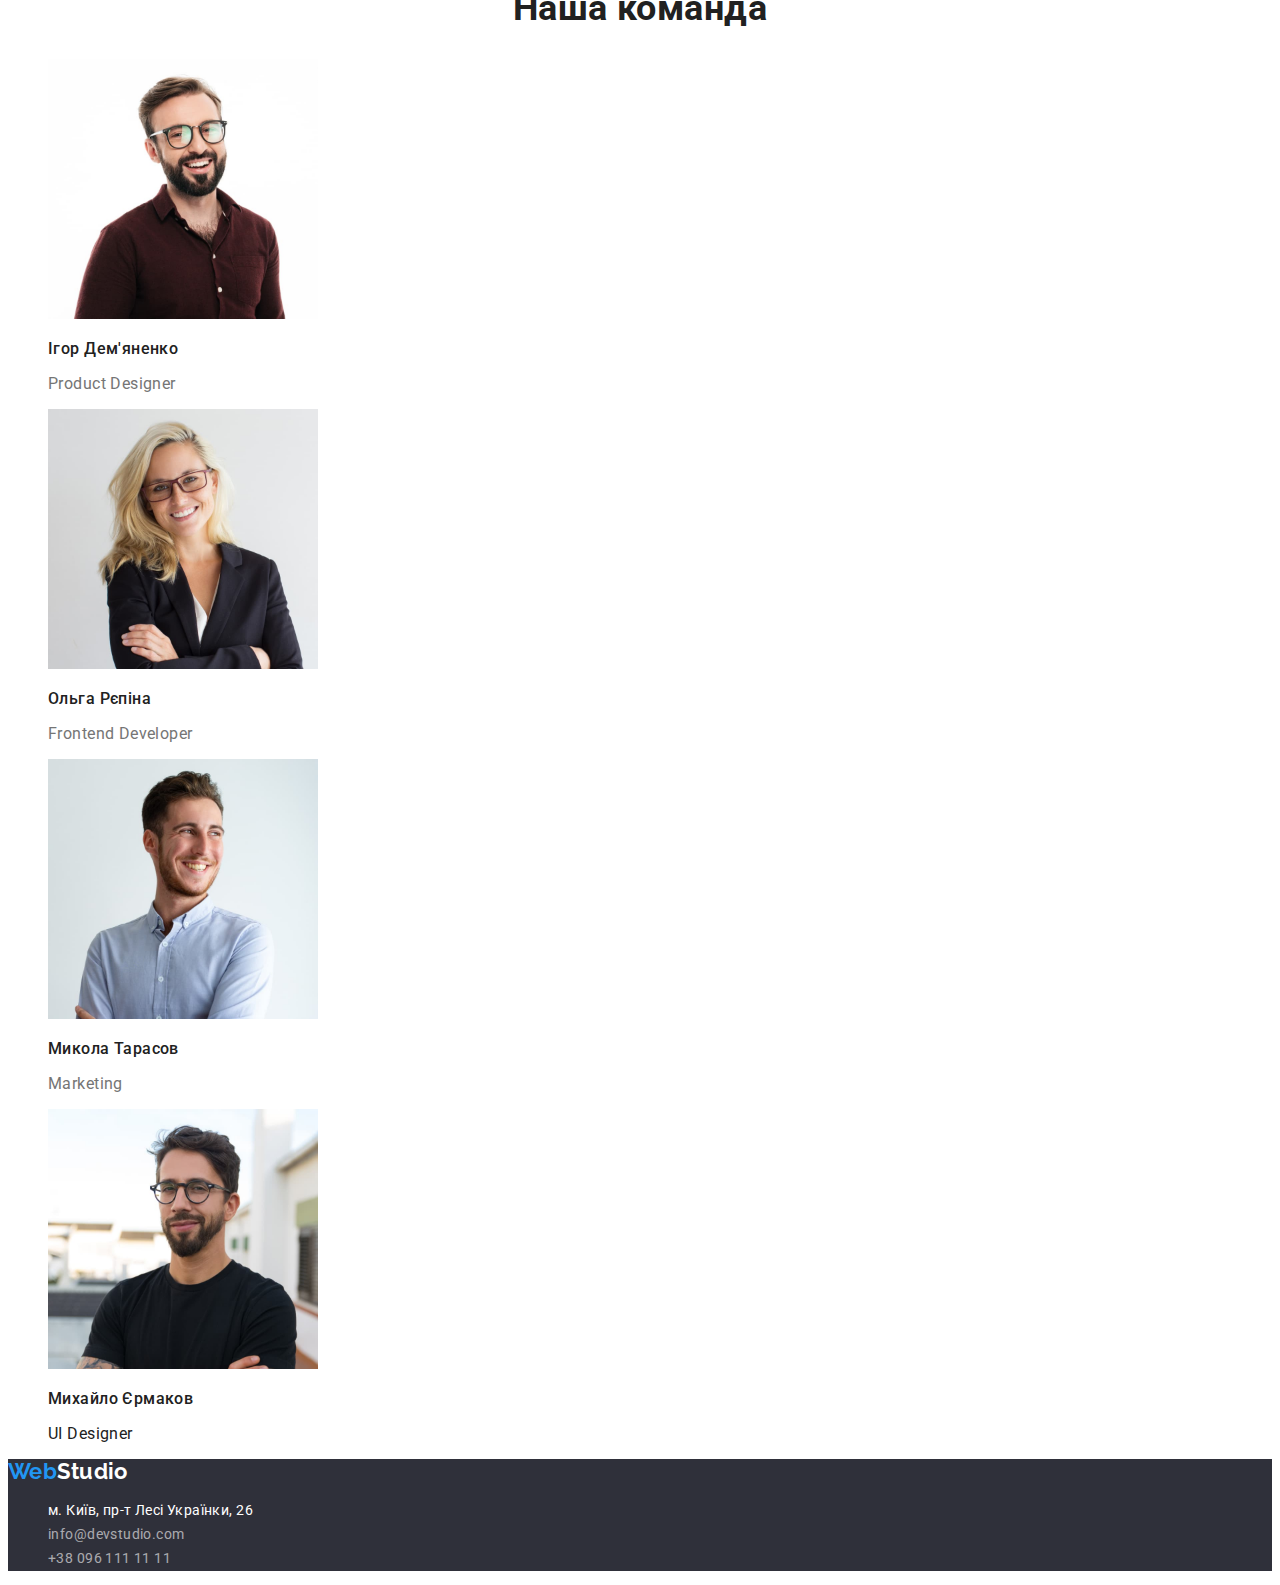
==== commit 4aadc4f5: "правка logo" ====
--- a/index.html
+++ b/index.html
@@ -17,7 +17,7 @@
     <!-- Шапка сайта -->
     <header class="page-header"> 
          <nav>
-            <a href="./index.html" class="logo primary link" ><span class="logo-style">Web</span>Studio</a>
+            <a href="./index.html" class=" logo logo-primary link" ><span class="logo-style">Web</span>Studio</a>
         <ul>
             <li><a href="./index.html" class="nav-link link"> Студія</a></li>
             <li><a href="./portfolio.html"class="nav-link link">Портфоліо</a></li>
